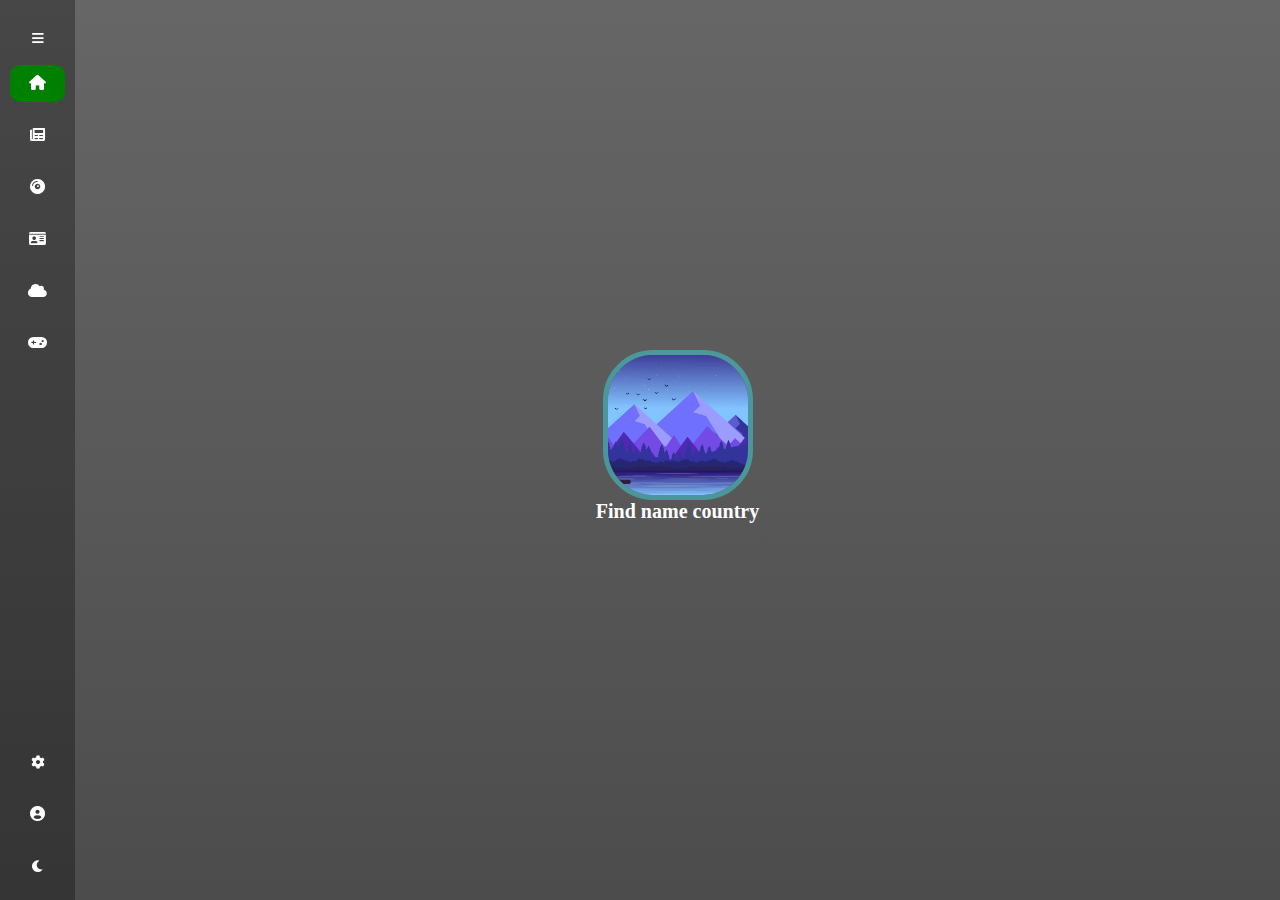
==== game.html @ 2f0d38e4 "new feature: end" ====
<!DOCTYPE html>
<html lang="en">
    <head>
        <meta charset="UTF-8" />
        <meta http-equiv="X-UA-Compatible" content="IE=edge" />
        <meta name="viewport" content="width=device-width, initial-scale=1.0" />
        <link
            rel="stylesheet"
            href="https://cdnjs.cloudflare.com/ajax/libs/font-awesome/6.0.0-beta3/css/all.min.css"
        />
        <link rel="stylesheet" href="./beauty/main.css" class="css"/>
        <link rel="stylesheet" href="./beauty/game.css">
        <title>home</title>
    </head>
    <body>
        <div class="app">
            <div class="nav">
                <div class="menu-icon">
                    <button href=""><i class="fas fa-bars"></i></button>
                </div>
                <div class="nav__content">
                    <ul class="content__list">
                        <li class="active">
                            <a href="index.html" class="li__home">
                                <i class="fas fa-home home"></i>
                            </a>
                        </li>
                        <li>
                            <a href="news.html" class="li__news">
                                <i class="fas fa-newspaper news"></i>
                            </a>
                        </li>
                        <li>
                            <a href="music.html" class="li__music">
                                <i class="fas fa-compact-disc music"></i>
                            </a>
                        </li>
                        <li>
                            <a href="profile.html" class="li__profile">
                                <i class="fas fa-id-card profile"></i>
                            </a>
                        </li>
                        <li>
                            <a href="weather.html" class="li__weather">
                                <i class="fas fa-cloud cloud"></i>
                            </a>
                        </li>
                        <li>
                            <a href="game.html" class="li__game">
                                <i class="fa-solid fa-gamepad"></i>
                            </a>
                        </li>
                    </ul>
                </div>
                <div class="nav__option">
                    <ul class="option__list">
                        <li>
                            <button href="" class="li__config">
                                <i class="fas fa-cog config"></i>
                            </button>
                        </li>
                        <li>
                            <a href="login.html">
                                <i class="fas fa-user-circle login"></i>
                            </a>
                        </li>
                        <li>
                            <button href="">
                                <i class="fas fa-moon dark"></i>
                            </button>
                        </li>
                    </ul>
                </div>
            </div>
            <div class="content">
                <div class="game-list">
                    <div class="game-item find-name-country">
                        <div class="img">
                            <img class="game-img" src="./img/cold.png" alt="">
                        </div>
                        <h3 class="game-name">Find name country</h3>
                    </div>
                </div>
                <div class="game-choose playing">
                    <div class="window-game">
                        <div class="flag"><img src="" alt=""></div>
                        <div class="sentence">What is this country?</div>
                        <div class="answer">
                            <div>A</div>
                            <div>B</div>
                            <div>C</div>
                            <div>D</div>
                        </div>
                        <div class="result">
                            <span>Score: </span>
                            <span class="score">0</span><br>
                            <span class="highest-score">Highest Score: 0</span>
                        </div>
                    </div>
                    <div class="lose playing">
                        <span>You lose!!!</span>
                        <span class="lasted-score">Your Score: 0</span>
                        <span class="highest-score">Highest Score: </span>
                        <button class="again">play again</button>
                        <button class="back">back to home</button>
                    </div>
                </div>
            </div>
        </div>
        <script src="./function/navbar.js"></script>
        <script src="./function/game.js"></script>
    </body>
</html>
---- beauty/main.css ----
:root {
    --nav-width: 75px;
    --nav-padding: 10px;
    --nav-font-size: 1.5rem;
    --nav-margin: 15px;
    --primary-color: red;
}

* {
    padding: 0;
    margin: 0;
    box-sizing: border-box;
}

html {
    font-size: 62.5%;
    font-family: 'Times New Roman', Times, serif;
}

body {
    background: linear-gradient(to top,rgba(0,0,0,0.7),rgba(0,0,0,0.6)), url(https://images5.alphacoders.com/374/thumb-1920-374077.jpg) no-repeat center/cover;
}

.nav {
    position: fixed;
    left: 0;
    top: 0;
    width: var(--nav-width);
    height: 100vh;
    background-color: rgba(0,0,0,0.3);
    padding: 0 var(--nav-padding);
    font-size: var(--nav-font-size);
    overflow: hidden;
    transition: all 0.5s linear;
}

.menu-icon {
    transition: all 0.5s linear;
    position: absolute;
    top: 20px;
    width: calc(var(--nav-width) - var(--nav-padding)*2);
    padding: 10px calc(var(--nav-padding)/2);
    text-align: center;
}

.nav__content {
    position:absolute;
    top: calc(20px + var(--nav-font-size) + var(--nav-margin));
    transition: all 0.5s linear;
}

.menu-icon button {
    outline: none;
    border: none;
    background-color: unset;
    cursor: pointer;
}

.content__list {

}

.content__list li {
    transition: all 0.5s linear;
    margin: var(--nav-margin) 0;
    width: calc(var(--nav-width) - var(--nav-padding)*2);
    padding: 10px calc(var(--nav-padding)/2);
    text-align: center;
    list-style-type: none;
}

.content__list li a {
    outline: none;
    border: none;
    background-color: unset;
    cursor: pointer;
}

.menu-icon button,
.content__list li a,
.option__list li button,
.option__list li a {
    text-decoration: none;
    color: #fff;
    text-transform: uppercase;
}

.nav__option {
    position: absolute;
    bottom: 0;
}

.option__list {

}

.option__list li {
    transition: all 0.5s linear;
    margin: var(--nav-margin) 0;
    width: calc(var(--nav-width) - var(--nav-padding)*2);
    padding: 10px calc(var(--nav-padding)/2);
    text-align: center;
    list-style-type: none;
}

.option__list li button,
.option__list li a {
    outline: none;
    border: none;
    background-color: unset;
    cursor: pointer;
}

.menu-icon:hover,
.content__list li:hover,
.option__list li:hover {
    background-color: crimson;
    border-radius: 10px;
}

.active {
    background-color: green;
    border-radius: 10px;
}

.content {
    margin-left: 75px;
    height: 100vh;
    display: flex;
    flex-direction: column;
    justify-content: center;
    align-items: center;
}
---- beauty/game.css ----
.game-list {
    display: flex;
    flex-wrap: wrap;
    height: 480px;
    width: 960px;
    overflow-y: scroll;
    justify-content: center;
    align-items: center;
    position: relative;
    transition: all 0.5s linear;
}

.game-list::-webkit-scrollbar {
    width: 0px;
    /* border-radius: 15px; */
}

.game-list::-webkit-scrollbar-track {
    background: #f1f1f1;
    border-radius: 15px;
}

.game-list::-webkit-scrollbar-thumb {
    background: radial-gradient(pink, violet);
    border-radius: 15px;
}

.game-item {
    width: 200px;
    height: 200px;
    margin: 20px;
    cursor: pointer;
}

.img {
    margin: 0 auto;
    width: 150px;
    height: 150px;
    border: 5px solid rgba(63, 194, 200, 0.6);
    border-radius: 50px;
    overflow: hidden;
}

.game-img {
    object-fit: cover;
	width: 100%;
	height: 100%;
	object-position: center;
}

.game-name {
    text-align: center;
    font-size: 2rem;
    color: white;
}

.playing {
    width: 0 !important;
    height: 0 !important;
    opacity: 0 !important;
    display: none;
}

.game-choose {
    height: 100%;
    width: 100%;
    padding: 50px;
    background-color: transparent;
}
.window-game {
    position: relative;
    width: 100%;
    height: 100%;
    border-radius: 50px;
    border: 5px solid rgba(255, 0, 0, 0.425);
    background-color: rgba(0, 255, 213, 0.315);
    display: flex;
    align-items: center;
    flex-direction: column;
    overflow: hidden;
}

.flag {
    width: 500px;
    height: 250px;
    margin: 10px auto;
}

.flag img {
    object-fit: cover;
	width: 100%;
	height: 100%;
	object-position: center;
}

.sentence {
    color: white;
    font-size: 2.5rem;
    text-align: center;
    margin-bottom: 10px;
}

.answer {
    width: 100%;
    height: inherit;
    background: transparent;
    position: relative;
    margin: 0 5px;
    font-size: 2rem;
    display: flex;
    flex-wrap: wrap;
    color: white;
}

.answer :nth-child(1) {
    padding-top: 30px;
    text-align: center;
    width: 50%;
    height: 50%;
    border: 2px solid rgba(0, 255, 213, 0.315);
    border-top-left-radius: 50px;
    background-color: rgba(89, 14, 158, 0.288);
}
.answer :nth-child(2) {
    padding-top: 30px;
    text-align: center;
    width: 50%;
    height: 50%;
    border: 2px solid rgba(0, 255, 213, 0.315);
    border-top-right-radius: 50px;
    background-color: rgba(89, 14, 158, 0.288);
}
.answer :nth-child(3) {
    padding-top: 30px;
    text-align: center;
    width: 50%;
    height: 50%;
    border: 2px solid rgba(0, 255, 213, 0.315);
    background-color: rgba(89, 14, 158, 0.288);
    border-bottom-left-radius: 50px;
}
.answer :nth-child(4) {
    padding-top: 30px;
    text-align: center;
    width: 50%;
    height: 50%;
    border: 2px solid rgba(0, 255, 213, 0.315);
    border-bottom-right-radius: 50px;
    background-color: rgba(89, 14, 158, 0.288);
}

.waiting {
    background-color: #FFBB00 !important;
}
.true {
    background-color: #3F681C !important;
}
.false {
    background-color: #a43820 !important;
}

.result{
    position: absolute;
    top: 0;
    right: 50px;
    font-size: 3rem;
}

.lose {
    background-color: rgba(0, 255, 255, 0.212);
    border-radius: 100px;
    display: flex;
    justify-content: center;
    align-items: center;
    flex-direction: column;
    width: 100%;
    height: 100%;
}

.lose span {
    font-size: 3rem;
    color: white;
    margin: 15px 0;
}

.lose button {
    margin: 15px 0;
    border-radius: 25px;
    color: white;
    background-color: transparent;
    text-transform: capitalize;
    font-size: 2rem;
    width: 200px;
    height: 50px;
}
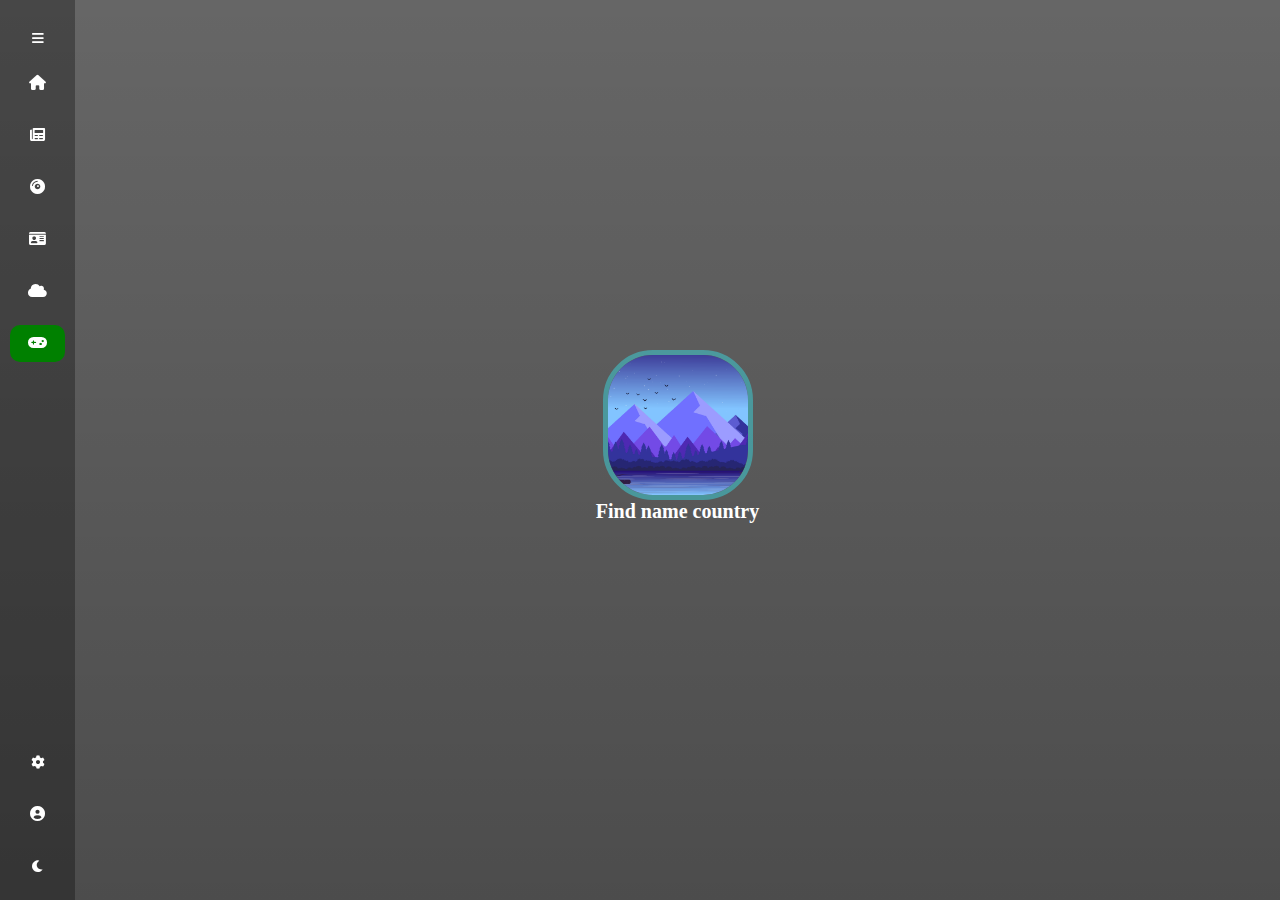
==== commit a9349120: "fix nav" ====
--- a/game.html
+++ b/game.html
@@ -20,7 +20,7 @@
                 </div>
                 <div class="nav__content">
                     <ul class="content__list">
-                        <li class="active">
+                        <li>
                             <a href="index.html" class="li__home">
                                 <i class="fas fa-home home"></i>
                             </a>
@@ -45,7 +45,7 @@
                                 <i class="fas fa-cloud cloud"></i>
                             </a>
                         </li>
-                        <li>
+                        <li class="active">
                             <a href="game.html" class="li__game">
                                 <i class="fa-solid fa-gamepad"></i>
                             </a>
